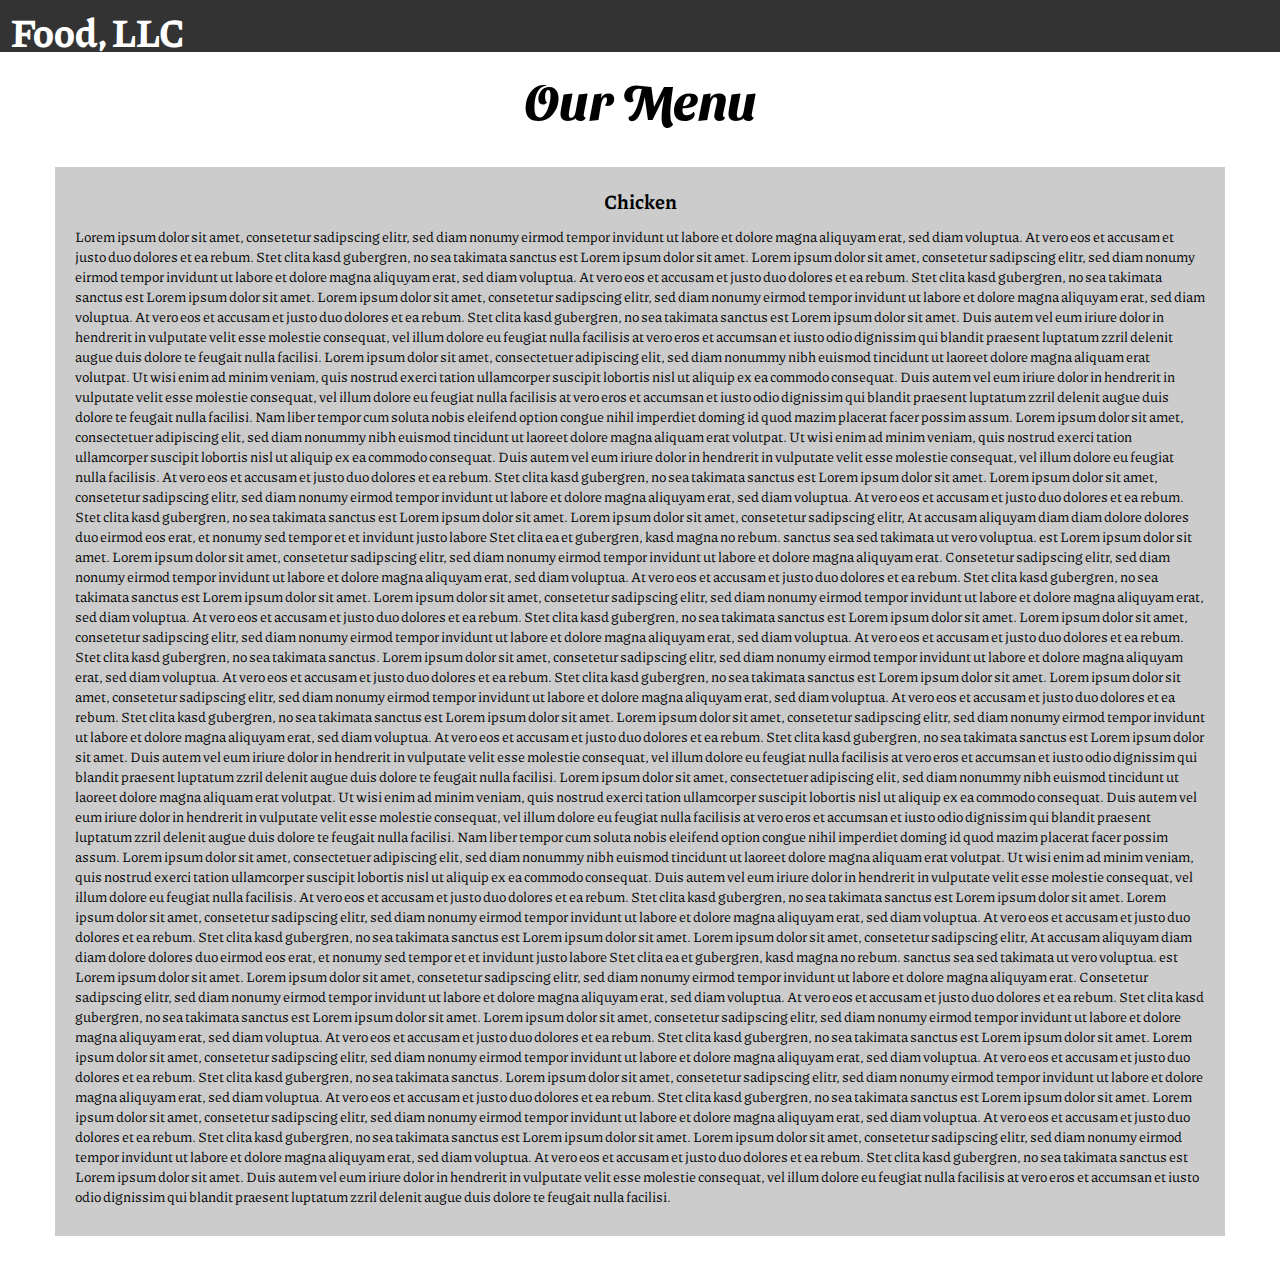
==== mod3_solution/index.html @ cbaa64d3 "mod_3 solution" ====
<!DOCTYPE html>
<html>
<head>

<title>Module 3</title>

  <meta name="viewport" content="width=device-width, initial-scale=1">
  <link rel="stylesheet" href="https://maxcdn.bootstrapcdn.com/bootstrap/3.3.7/css/bootstrap.min.css">
  <script src="https://ajax.googleapis.com/ajax/libs/jquery/3.3.1/jquery.min.js"></script>
  <script src="https://maxcdn.bootstrapcdn.com/bootstrap/3.3.7/js/bootstrap.min.js"></script>
  <link href="https://fonts.googleapis.com/css2?family=Sansita+Swashed:wght@800&display=swap" rel="stylesheet"> 
  <link href="https://fonts.googleapis.com/css2?family=Piazzolla:ital,wght@1,100&family=Sansita+Swashed:wght@300;800&display=swap" rel="stylesheet"> 
  <link href="https://fonts.googleapis.com/css2?family=Piazzolla:ital,wght@1,100&family=Sansita+Swashed:wght@300;800&display=swap" rel="stylesheet"> 

</head>

<meta name="viewport" content="width=device-width, initial-scale=1">
<link rel="stylesheet" type="text/css" href="styles.css">



<body>


<nav class="navbar" id="top">
  <div class="container-fluid">

    <div class="navbar-header">
      <button type="button" class="navbar-toggle" data-toggle="collapse" data-target="#myNavbar">
        <span class="icon-bar"></span>
        <span class="icon-bar"></span>
        <span class="icon-bar"></span> 
      </button>
      <a class="navbar-brand" href="#">Food, LLC</a>
    </div>

    <div class="collapse" id="myNavbar">
      <ul class="nav navbar-nav visible-xs">
        <li><a class="menu-item" href="#">Chicken</a></li>
        <li><a class="menu-item" href="#">Beef</a></li> 
        <li><a class="menu-item" href="#">Sushi</a></li> 
      </ul>
    </div>

  </div>
</nav>

<h1 class="main-title">Our Menu</h1>



<div class="row">

  <div class="col-lg-12 col-md-12 col-sm-12">
    <div class="content-box">
      <p class="item-name">Chicken</p>
      <p>Lorem ipsum dolor sit amet, consetetur sadipscing elitr, sed diam nonumy eirmod tempor invidunt ut labore et dolore magna aliquyam erat, sed diam voluptua. At vero eos et accusam et justo duo dolores et ea rebum. Stet clita kasd gubergren, no sea takimata sanctus est Lorem ipsum dolor sit amet. Lorem ipsum dolor sit amet, consetetur sadipscing elitr, sed diam nonumy eirmod tempor invidunt ut labore et dolore magna aliquyam erat, sed diam voluptua. At vero eos et accusam et justo duo dolores et ea rebum. Stet clita kasd gubergren, no sea takimata sanctus est Lorem ipsum dolor sit amet. Lorem ipsum dolor sit amet, consetetur sadipscing elitr, sed diam nonumy eirmod tempor invidunt ut labore et dolore magna aliquyam erat, sed diam voluptua. At vero eos et accusam et justo duo dolores et ea rebum. Stet clita kasd gubergren, no sea takimata sanctus est Lorem ipsum dolor sit amet. Duis autem vel eum iriure dolor in hendrerit in vulputate velit esse molestie consequat, vel illum dolore eu feugiat nulla facilisis at vero eros et accumsan et iusto odio dignissim qui blandit praesent luptatum zzril delenit augue duis dolore te feugait nulla facilisi. Lorem ipsum dolor sit amet, consectetuer adipiscing elit, sed diam nonummy nibh euismod tincidunt ut laoreet dolore magna aliquam erat volutpat. Ut wisi enim ad minim veniam, quis nostrud exerci tation ullamcorper suscipit lobortis nisl ut aliquip ex ea commodo consequat. Duis autem vel eum iriure dolor in hendrerit in vulputate velit esse molestie consequat, vel illum dolore eu feugiat nulla facilisis at vero eros et accumsan et iusto odio dignissim qui blandit praesent luptatum zzril delenit augue duis dolore te feugait nulla facilisi. Nam liber tempor cum soluta nobis eleifend option congue nihil imperdiet doming id quod mazim placerat facer possim assum. Lorem ipsum dolor sit amet, consectetuer adipiscing elit, sed diam nonummy nibh euismod tincidunt ut laoreet dolore magna aliquam erat volutpat. Ut wisi enim ad minim veniam, quis nostrud exerci tation ullamcorper suscipit lobortis nisl ut aliquip ex ea commodo consequat. Duis autem vel eum iriure dolor in hendrerit in vulputate velit esse molestie consequat, vel illum dolore eu feugiat nulla facilisis. At vero eos et accusam et justo duo dolores et ea rebum. Stet clita kasd gubergren, no sea takimata sanctus est Lorem ipsum dolor sit amet. Lorem ipsum dolor sit amet, consetetur sadipscing elitr, sed diam nonumy eirmod tempor invidunt ut labore et dolore magna aliquyam erat, sed diam voluptua. At vero eos et accusam et justo duo dolores et ea rebum. Stet clita kasd gubergren, no sea takimata sanctus est Lorem ipsum dolor sit amet. Lorem ipsum dolor sit amet, consetetur sadipscing elitr, At accusam aliquyam diam diam dolore dolores duo eirmod eos erat, et nonumy sed tempor et et invidunt justo labore Stet clita ea et gubergren, kasd magna no rebum. sanctus sea sed takimata ut vero voluptua. est Lorem ipsum dolor sit amet. Lorem ipsum dolor sit amet, consetetur sadipscing elitr, sed diam nonumy eirmod tempor invidunt ut labore et dolore magna aliquyam erat. Consetetur sadipscing elitr, sed diam nonumy eirmod tempor invidunt ut labore et dolore magna aliquyam erat, sed diam voluptua. At vero eos et accusam et justo duo dolores et ea rebum. Stet clita kasd gubergren, no sea takimata sanctus est Lorem ipsum dolor sit amet. Lorem ipsum dolor sit amet, consetetur sadipscing elitr, sed diam nonumy eirmod tempor invidunt ut labore et dolore magna aliquyam erat, sed diam voluptua. At vero eos et accusam et justo duo dolores et ea rebum. Stet clita kasd gubergren, no sea takimata sanctus est Lorem ipsum dolor sit amet. Lorem ipsum dolor sit amet, consetetur sadipscing elitr, sed diam nonumy eirmod tempor invidunt ut labore et dolore magna aliquyam erat, sed diam voluptua. At vero eos et accusam et justo duo dolores et ea rebum. Stet clita kasd gubergren, no sea takimata sanctus. Lorem ipsum dolor sit amet, consetetur sadipscing elitr, sed diam nonumy eirmod tempor invidunt ut labore et dolore magna aliquyam erat, sed diam voluptua. At vero eos et accusam et justo duo dolores et ea rebum. Stet clita kasd gubergren, no sea takimata sanctus est Lorem ipsum dolor sit amet. Lorem ipsum dolor sit amet, consetetur sadipscing elitr, sed diam nonumy eirmod tempor invidunt ut labore et dolore magna aliquyam erat, sed diam voluptua. At vero eos et accusam et justo duo dolores et ea rebum. Stet clita kasd gubergren, no sea takimata sanctus est Lorem ipsum dolor sit amet. Lorem ipsum dolor sit amet, consetetur sadipscing elitr, sed diam nonumy eirmod tempor invidunt ut labore et dolore magna aliquyam erat, sed diam voluptua. At vero eos et accusam et justo duo dolores et ea rebum. Stet clita kasd gubergren, no sea takimata sanctus est Lorem ipsum dolor sit amet. Duis autem vel eum iriure dolor in hendrerit in vulputate velit esse molestie consequat, vel illum dolore eu feugiat nulla facilisis at vero eros et accumsan et iusto odio dignissim qui blandit praesent luptatum zzril delenit augue duis dolore te feugait nulla facilisi. Lorem ipsum dolor sit amet, consectetuer adipiscing elit, sed diam nonummy nibh euismod tincidunt ut laoreet dolore magna aliquam erat volutpat. Ut wisi enim ad minim veniam, quis nostrud exerci tation ullamcorper suscipit lobortis nisl ut aliquip ex ea commodo consequat. Duis autem vel eum iriure dolor in hendrerit in vulputate velit esse molestie consequat, vel illum dolore eu feugiat nulla facilisis at vero eros et accumsan et iusto odio dignissim qui blandit praesent luptatum zzril delenit augue duis dolore te feugait nulla facilisi. Nam liber tempor cum soluta nobis eleifend option congue nihil imperdiet doming id quod mazim placerat facer possim assum. Lorem ipsum dolor sit amet, consectetuer adipiscing elit, sed diam nonummy nibh euismod tincidunt ut laoreet dolore magna aliquam erat volutpat. Ut wisi enim ad minim veniam, quis nostrud exerci tation ullamcorper suscipit lobortis nisl ut aliquip ex ea commodo consequat. Duis autem vel eum iriure dolor in hendrerit in vulputate velit esse molestie consequat, vel illum dolore eu feugiat nulla facilisis. At vero eos et accusam et justo duo dolores et ea rebum. Stet clita kasd gubergren, no sea takimata sanctus est Lorem ipsum dolor sit amet. Lorem ipsum dolor sit amet, consetetur sadipscing elitr, sed diam nonumy eirmod tempor invidunt ut labore et dolore magna aliquyam erat, sed diam voluptua. At vero eos et accusam et justo duo dolores et ea rebum. Stet clita kasd gubergren, no sea takimata sanctus est Lorem ipsum dolor sit amet. Lorem ipsum dolor sit amet, consetetur sadipscing elitr, At accusam aliquyam diam diam dolore dolores duo eirmod eos erat, et nonumy sed tempor et et invidunt justo labore Stet clita ea et gubergren, kasd magna no rebum. sanctus sea sed takimata ut vero voluptua. est Lorem ipsum dolor sit amet. Lorem ipsum dolor sit amet, consetetur sadipscing elitr, sed diam nonumy eirmod tempor invidunt ut labore et dolore magna aliquyam erat. Consetetur sadipscing elitr, sed diam nonumy eirmod tempor invidunt ut labore et dolore magna aliquyam erat, sed diam voluptua. At vero eos et accusam et justo duo dolores et ea rebum. Stet clita kasd gubergren, no sea takimata sanctus est Lorem ipsum dolor sit amet. Lorem ipsum dolor sit amet, consetetur sadipscing elitr, sed diam nonumy eirmod tempor invidunt ut labore et dolore magna aliquyam erat, sed diam voluptua. At vero eos et accusam et justo duo dolores et ea rebum. Stet clita kasd gubergren, no sea takimata sanctus est Lorem ipsum dolor sit amet. Lorem ipsum dolor sit amet, consetetur sadipscing elitr, sed diam nonumy eirmod tempor invidunt ut labore et dolore magna aliquyam erat, sed diam voluptua. At vero eos et accusam et justo duo dolores et ea rebum. Stet clita kasd gubergren, no sea takimata sanctus. Lorem ipsum dolor sit amet, consetetur sadipscing elitr, sed diam nonumy eirmod tempor invidunt ut labore et dolore magna aliquyam erat, sed diam voluptua. At vero eos et accusam et justo duo dolores et ea rebum. Stet clita kasd gubergren, no sea takimata sanctus est Lorem ipsum dolor sit amet. Lorem ipsum dolor sit amet, consetetur sadipscing elitr, sed diam nonumy eirmod tempor invidunt ut labore et dolore magna aliquyam erat, sed diam voluptua. At vero eos et accusam et justo duo dolores et ea rebum. Stet clita kasd gubergren, no sea takimata sanctus est Lorem ipsum dolor sit amet. Lorem ipsum dolor sit amet, consetetur sadipscing elitr, sed diam nonumy eirmod tempor invidunt ut labore et dolore magna aliquyam erat, sed diam voluptua. At vero eos et accusam et justo duo dolores et ea rebum. Stet clita kasd gubergren, no sea takimata sanctus est Lorem ipsum dolor sit amet. Duis autem vel eum iriure dolor in hendrerit in vulputate velit esse molestie consequat, vel illum dolore eu feugiat nulla facilisis at vero eros et accumsan et iusto odio dignissim qui blandit praesent luptatum zzril delenit augue duis dolore te feugait nulla facilisi.</p>
    </div>
  </div>

  

</div>


</body>
</html>
---- mod3_solution/styles.css ----
.container-fluid{
	margin: 0;
	padding: 0;
}

.navbar{
	border-radius: 0px;
	background-color: rgba(0,0,0,0.8);
	
}

.navbar-brand{
  font-size: 40px;
  color: white;
  padding-left: 25px;
  font-family: 'Piazzolla', serif;
  line-height: 30px;
  font-weight: bold;
}

.navbar-brand a:hover {
    text-decoration: none;
    text-shadow: 1px 1px 1px #fe9797;

}

.nav{
	margin: 0;
	padding: 0;
}

.navbar-nav{
  font-size: 25px;
  text-align: center;
  margin: 0;
  padding: 0;
}

.navbar-toggle{
	border: 2px solid white;
	margin-right: 25px;
}
.navbar-toggle:hover,.navbar-toggle:focus{
background-color: #fce29e;
}

.icon-bar{
	background-color: white;
}


.main-title{
  margin-bottom: 15px;
  text-align: center;
  color: black;
  font-size: 50px;
  font-family: 'Sansita Swashed', cursive;
  font-weight: bold;
}

li{
	box-sizing: border-box;
	width: 100%;
}

.menu-item{
	padding: 0;
	margin: 0;
	width: 100%;
	background-color: white;
	border-bottom: 1px solid black;
	color: black;
	display: block;
	font-family: 'Sansita Swashed', cursive;
}

.menu-item:hover{
	background-color: #fce29e;
	
}



.row{
	margin: 20px;
}

.content-box{
	margin: 20px;
	width: auto;
	height: auto;
	color: black;
	background-color: rgba(0,0,0,0.2);
	padding: 20px;
	font-family: 'Piazzolla', serif;
}

.item-name{
	text-align: center;
	font-size: 20px;
	font-weight: bold;
}

#top{

}
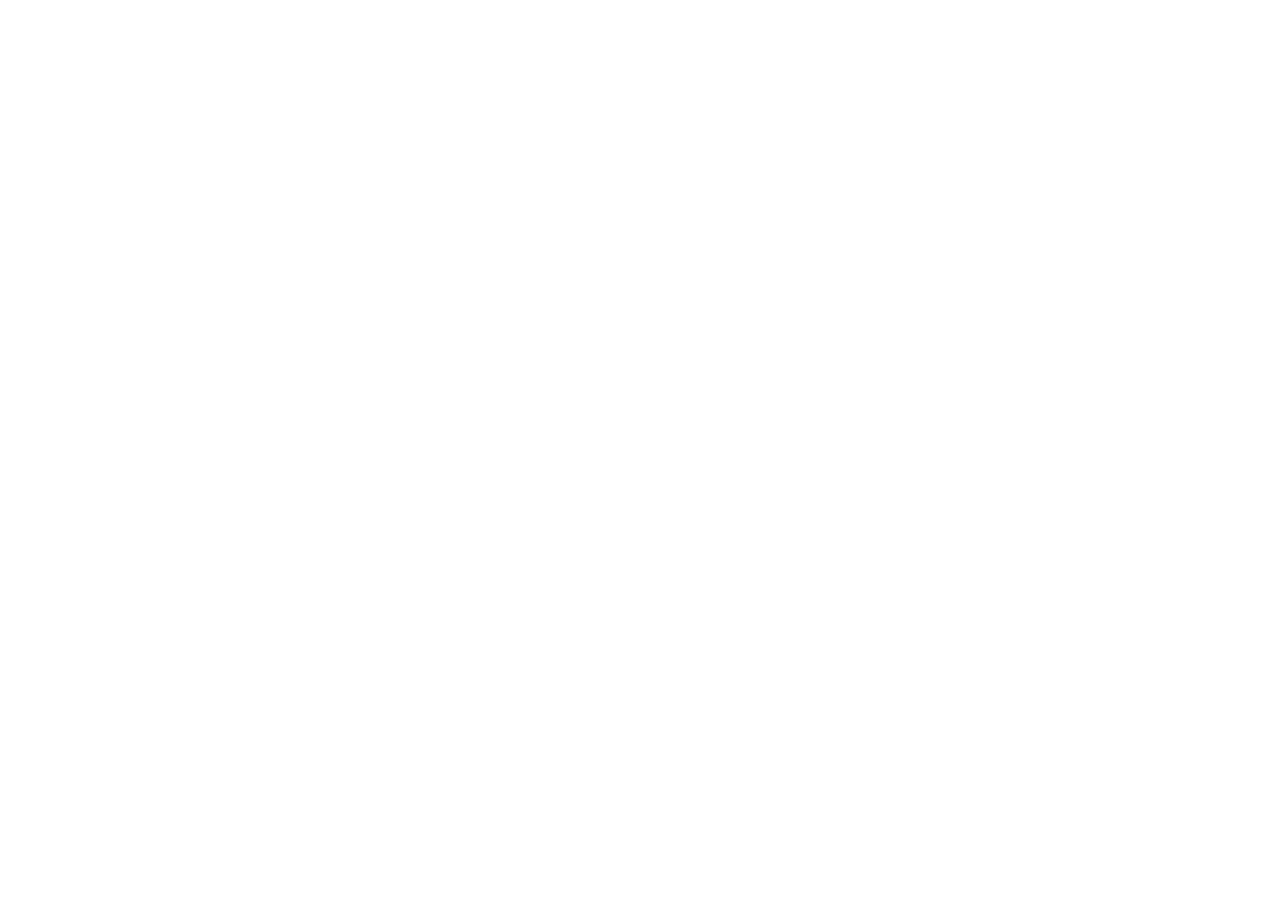
==== commit b1b7da04: "mod4" ====
--- a/mod3_solution/index.html
+++ b/mod3_solution/index.html
@@ -7,7 +7,7 @@
   <meta name="viewport" content="width=device-width, initial-scale=1">
   <link rel="stylesheet" href="https://maxcdn.bootstrapcdn.com/bootstrap/3.3.7/css/bootstrap.min.css">
   <script src="https://ajax.googleapis.com/ajax/libs/jquery/3.3.1/jquery.min.js"></script>
-  <script src="https://maxcdn.bootstrapcdn.com/bootstrap/3.3.7/js/bootstrap.min.js"></script>
+  <script src="https://maxcdn.boots
   <link href="https://fonts.googleapis.com/css2?family=Sansita+Swashed:wght@800&display=swap" rel="stylesheet"> 
   <link href="https://fonts.googleapis.com/css2?family=Piazzolla:ital,wght@1,100&family=Sansita+Swashed:wght@300;800&display=swap" rel="stylesheet"> 
   <link href="https://fonts.googleapis.com/css2?family=Piazzolla:ital,wght@1,100&family=Sansita+Swashed:wght@300;800&display=swap" rel="stylesheet"> 
